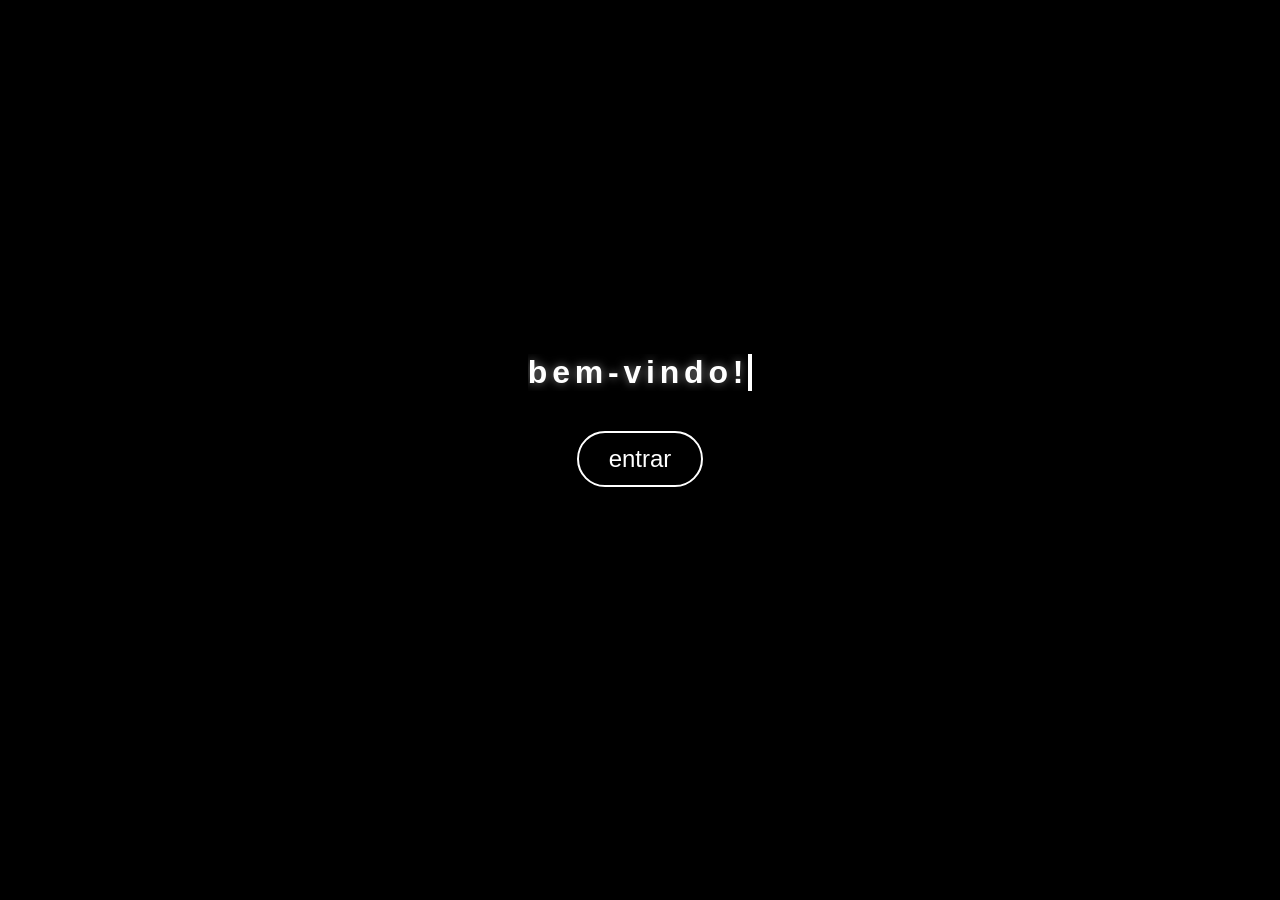
==== index.html @ a2eb80ba "Update welcome message and footer text" ====
<!DOCTYPE html>
<html lang="pt-BR">
<head>
  <meta charset="utf-8" />
  <meta name="viewport" content="width=device-width, initial-scale=1" />
  <title>reais manos</title>
  <meta name="description" content="Bio">
  <link rel="icon" href="a.png" type="image/png" />
  <link rel="stylesheet" href="https://cdnjs.cloudflare.com/ajax/libs/font-awesome/6.5.0/css/all.min.css" />
  <meta property="og:title" content="111339">
  <meta property="og:description" content="xd">
  <meta property="og:type" content="website">
  <meta property="og:image" content="https://example.com/path-to-image.jpg">

  <link rel="stylesheet" href="assets/styles.css">
</head>
<body oncontextmenu="return false">
  <div class="loader" id="loader">
    <div class="spinner"></div>
    <p>carregando...</p>
  </div>

  <section id="confirmacao">
    <h1 class="typing-effect">bem-vindo!</h1>
    <button onclick="entrar()" id="enterBtn" aria-label="Entrar no site">entrar</button>
    <p style="margin-top: 30px; font-size: 0.8rem; opacity: 0.7;"></p>
  </section>

  <main id="site">
    <audio id="audio" loop src="musica.mp3"></audio>
    <div class="audio-controls" id="audioControls" style="display: none;">
      <button class="audio-btn" id="playPauseBtn" aria-label="Play/Pause música">
        <i class="fas fa-play"></i>
      </button>
      <input type="range" min="0" max="1" step="0.01" value="0.5" class="volume-slider" id="volumeSlider" aria-label="Controle de volume">
    </div>
    
    <section class="cards-wrapper">
      <div class="container" id="profilesContainer">
        <!-- Perfis serão carregados dinamicamente aqui -->
      </div>
    </section>

    <footer>
      <p>dkn - chocolate</p>
      <p></p>
    </footer>
  </main>
  <div class="back-to-top" id="backToTop">
    <i class="fas fa-arrow-up"></i>
  </div>

  <script src="assets/script.js"></script>
</body>
</html>
---- assets/styles.css ----
* {
      box-sizing: border-box;
      margin: 0;
      padding: 0;
    }

    html, body {
      height: 100%;
      background: #000;
      color: #fff;
      font-family: 'Segoe UI', Arial, sans-serif;
      overflow-x: hidden;
      scroll-behavior: smooth;
    }

    @keyframes glitch {
      0% { text-shadow: 0.05em 0 0 rgba(255,0,0,0.75), -0.05em -0.025em 0 rgba(0,255,0,0.75), -0.025em 0.05em 0 rgba(0,0,255,0.75); }
      14% { text-shadow: 0.05em 0 0 rgba(255,0,0,0.75), -0.05em -0.025em 0 rgba(0,255,0,0.75), -0.025em 0.05em 0 rgba(0,0,255,0.75); }
      15% { text-shadow: -0.05em -0.025em 0 rgba(255,0,0,0.75), 0.025em 0.025em 0 rgba(0,255,0,0.75), -0.05em -0.05em 0 rgba(0,0,255,0.75); }
      49% { text-shadow: -0.05em -0.025em 0 rgba(255,0,0,0.75), 0.025em 0.025em 0 rgba(0,255,0,0.75), -0.05em -0.05em 0 rgba(0,0,255,0.75); }
      50% { text-shadow: 0.025em 0.05em 0 rgba(255,0,0,0.75), 0.05em 0 0 rgba(0,255,0,0.75), 0 -0.05em 0 rgba(0,0,255,0.75); }
      99% { text-shadow: 0.025em 0.05em 0 rgba(255,0,0,0.75), 0.05em 0 0 rgba(0,255,0,0.75), 0 -0.05em 0 rgba(0,0,255,0.75); }
      100% { text-shadow: -0.025em 0 0 rgba(255,0,0,0.75), -0.025em -0.025em 0 rgba(0,255,0,0.75), -0.025em -0.05em 0 rgba(0,0,255,0.75); }
    }

    #confirmacao, #site {
      min-height: 100vh;
      display: flex;
      align-items: center;
      justify-content: center;
      flex-direction: column;
      z-index: 1;
      text-align: center;
      position: relative;
    }

    #confirmacao {
      background-color: rgba(0, 0, 0, 0.85);
    }

    #confirmacao h1 {
      margin-bottom: 30px;
      font-size: 2rem;
      text-shadow: 0 0 10px rgba(255,255,255,0.5);
      animation: glitch 2s infinite alternate;
    }

    #confirmacao button {
      background: transparent;
      border: 2px solid #fff;
      color: #fff;
      padding: 12px 30px;
      font-size: 24px;
      cursor: pointer;
      border-radius: 30px;
      margin: 10px;
      transition: all 0.5s cubic-bezier(0.175, 0.885, 0.32, 1.275);
      outline: none;
      position: relative;
      overflow: hidden;
    }

    #confirmacao button::before {
      content: '';
      position: absolute;
      top: 0;
      left: -100%;
      width: 100%;
      height: 100%;
      background: linear-gradient(90deg, transparent, rgba(255,255,255,0.2), transparent);
      transition: 0.5s;
    }

    #confirmacao button:hover {
      background: #fff;
      color: #000;
      transform: scale(1.1);
      box-shadow: 0 0 20px rgba(255,255,255,0.5);
    }

    #confirmacao button:hover::before {
      left: 100%;
    }

    #site {
      display: none;
      padding: 50px 20px;
      opacity: 0;
      animation: fadeIn 1s forwards 0.5s;
    }

    @keyframes fadeIn {
      from { opacity: 0; transform: translateY(20px); }
      to { opacity: 1; transform: translateY(0); }
    }

    .cards-wrapper {
      padding-bottom: 50px;
    }

    .container {
      display: flex;
      flex-wrap: wrap;
      justify-content: center;
      gap: 30px;
      max-width: 1200px;
      margin: 0 auto;
      perspective: 1000px;
    }

    .card {
      background: linear-gradient(135deg, rgba(255, 255, 255, 0.12), rgba(255, 255, 255, 0.05));
      padding: 25px;
      border-radius: 20px;
      width: 300px;
      box-shadow: 0 15px 35px rgba(0, 0, 0, 0.5);
      backdrop-filter: blur(15px);
      border: 1px solid rgba(255, 255, 255, 0.18);
      text-align: center;
      transition: all 0.6s cubic-bezier(0.175, 0.885, 0.32, 1.275);
      position: relative;
      overflow: hidden;
      transform-style: preserve-3d;
    }

    .inspect-btn {
      position: absolute;
      top: 10px;
      right: 10px;
      background: rgba(255,255,255,0.2);
      border: none;
      width: 30px;
      height: 30px;
      border-radius: 50%;
      color: white;
      cursor: pointer;
      z-index: 2;
      transition: all 0.3s ease;
      display: flex;
      align-items: center;
      justify-content: center;
      opacity: 0;
    }

    .card:hover .inspect-btn {
      opacity: 1;
    }

    .inspect-btn:hover {
      background: rgba(255,255,255,0.4);
      transform: rotate(90deg) scale(1.1);
    }

    .card::before {
      content: '';
      position: absolute;
      top: -50%;
      left: -50%;
      width: 200%;
      height: 200%;
      background: linear-gradient(
        to bottom right,
        rgba(255, 255, 255, 0.1),
        rgba(255, 255, 255, 0)
      );
      transform: rotate(30deg);
      pointer-events: none;
      transition: all 0.6s ease;
    }

    .card:hover {
      transform: scale(1.05) rotateY(5deg) rotateX(5deg);
      box-shadow: 0 0 30px rgba(255, 255, 255, 0.4);
      border-color: rgba(255, 255, 255, 0.6);
    }

    .card:hover::before {
      transform: rotate(45deg) translate(10%, 10%);
    }

    .card img {
      width: 120px;
      height: 120px;
      border-radius: 50%;
      object-fit: cover;
      box-shadow: 0 0 20px rgba(255, 255, 255, 0.4);
      margin-bottom: 20px;
      transition: all 0.5s cubic-bezier(0.175, 0.885, 0.32, 1.275);
      filter: grayscale(30%);
    }

    .card img.loading {
      background: linear-gradient(90deg, #222, #333, #222);
      background-size: 200% 100%;
      animation: loading 1.5s infinite;
    }

    @keyframes loading {
      0% { background-position: 200% 0; }
      100% { background-position: -200% 0; }
    }

    .card:hover img {
      transform: rotate(5deg) scale(1.1);
      box-shadow: 0 0 30px rgba(255, 255, 255, 0.6);
      filter: grayscale(0%);
    }

    h2 {
      font-size: 24px;
      margin: 15px 0 8px;
      position: relative;
      display: inline-block;
      font-weight: 300;
      letter-spacing: 1px;
    }

    h2::after {
      content: '';
      position: absolute;
      bottom: -5px;
      left: 50%;
      transform: translateX(-50%);
      width: 0;
      height: 2px;
      background: white;
      transition: width 0.4s ease;
    }

    .card:hover h2::after {
      width: 80%;
    }

    .estrela {
      color: #fff;
      font-size: 20px;
      margin-left: 6px;
      vertical-align: middle;
      animation: pulse 2s infinite, float 3s ease-in-out infinite;
    }

    @keyframes pulse {
      0% { transform: scale(1); opacity: 0.7; }
      50% { transform: scale(1.3); opacity: 1; }
      100% { transform: scale(1); opacity: 0.7; }
    }

    @keyframes float {
      0%, 100% { transform: translateY(0); }
      50% { transform: translateY(-5px); }
    }

    p {
      font-size: 16px;
      color: #bbb;
      margin-bottom: 20px;
      transition: all 0.4s ease;
      line-height: 1.5;
    }

    .card:hover p {
      color: #fff;
      transform: translateY(-3px);
    }

    .icons {
      display: flex;
      justify-content: center;
      gap: 15px;
      margin-top: 15px;
    }

    .icons a {
      color: #fff;
      background: rgba(255, 255, 255, 0.1);
      border: 1px solid rgba(255, 255, 255, 0.3);
      padding: 12px;
      font-size: 20px;
      border-radius: 50%;
      transition: all 0.4s cubic-bezier(0.175, 0.885, 0.32, 1.275);
      display: inline-flex;
      align-items: center;
      justify-content: center;
      width: 45px;
      height: 45px;
      text-decoration: none;
      position: relative;
      overflow: hidden;
    }

    .icons a::before {
      content: '';
      position: absolute;
      top: 0;
      left: -100%;
      width: 100%;
      height: 100%;
      background: linear-gradient(90deg, transparent, rgba(255,255,255,0.4), transparent);
      transition: 0.5s;
    }

    .icons a:hover {
      background: #fff;
      color: #000;
      transform: scale(1.2) translateY(-5px);
      box-shadow: 0 5px 15px rgba(255,255,255,0.3);
    }

    .icons a:hover::before {
      left: 100%;
    }

    .icons a:hover i {
      animation: fire 0.5s ease-out;
    }

    @keyframes fire {
      0% { text-shadow: 0 0 0 #fff; }
      50% { text-shadow: 0 0 10px #fff, 0 0 20px #fff; }
      100% { text-shadow: 0 0 0 #fff; }
    }

    .audio-controls {
      position: fixed;
      bottom: 30px;
      right: 100px;
      display: flex;
      align-items: center;
      gap: 10px;
      z-index: 101;
      background: rgba(0,0,0,0.7);
      padding: 10px 15px;
      border-radius: 30px;
      border: 1px solid rgba(255,255,255,0.2);
      backdrop-filter: blur(5px);
      transition: all 0.3s ease;
    }

    .audio-controls:hover {
      background: rgba(0,0,0,0.8);
    }

    .volume-slider {
      width: 80px;
      height: 5px;
      -webkit-appearance: none;
      appearance: none;
      background: rgba(255,255,255,0.2);
      border-radius: 5px;
      outline: none;
      opacity: 0;
      transition: opacity 0.3s ease;
    }

    .audio-controls:hover .volume-slider {
      opacity: 1;
    }

    .volume-slider::-webkit-slider-thumb {
      -webkit-appearance: none;
      appearance: none;
      width: 15px;
      height: 15px;
      border-radius: 50%;
      background: white;
      cursor: pointer;
    }

    .audio-btn {
      background: transparent;
      border: none;
      color: white;
      font-size: 16px;
      cursor: pointer;
      width: 30px;
      height: 30px;
      display: flex;
      align-items: center;
      justify-content: center;
      border-radius: 50%;
      transition: all 0.3s ease;
    }

    .audio-btn:hover {
      background: rgba(255,255,255,0.2);
      transform: scale(1.1);
    }

    audio {
      display: none;
    }

    footer {
      text-align: center;
      padding: 30px;
      font-size: 14px;
      color: #888;
      margin-top: 50px;
      position: relative;
    }

    footer::before {
      content: '';
      position: absolute;
      top: 0;
      left: 50%;
      transform: translateX(-50%);
      width: 200px;
      height: 1px;
      background: linear-gradient(90deg, transparent, rgba(255,255,255,0.5), transparent);
    }

    footer p {
      margin: 8px 0;
      color: #888;
      transition: all 0.3s ease;
    }

    footer:hover p {
      color: #ccc;
      transform: translateY(-2px);
    }

    .loader {
      display: none;
      position: fixed;
      top: 0;
      left: 0;
      width: 100%;
      height: 100%;
      background: rgba(0, 0, 0, 0.95);
      z-index: 9999;
      justify-content: center;
      align-items: center;
      flex-direction: column;
    }

    .loader.active {
      display: flex;
    }

    .spinner {
      width: 60px;
      height: 60px;
      border: 5px solid rgba(255, 255, 255, 0.1);
      border-radius: 50%;
      border-top-color: #fff;
      animation: spin 1s ease-in-out infinite;
      position: relative;
    }

    .spinner::before {
      content: '';
      position: absolute;
      top: -5px;
      left: -5px;
      right: -5px;
      bottom: -5px;
      border: 5px solid rgba(255, 255, 255, 0.1);
      border-radius: 50%;
      border-top-color: rgba(255,255,255,0.5);
      animation: spin 1.5s ease-in-out infinite;
    }

    @keyframes spin {
      to { transform: rotate(360deg); }
    }

    .loader p {
      margin-top: 20px;
      font-size: 16px;
      letter-spacing: 2px;
      animation: pulseText 2s infinite;
    }

    @keyframes pulseText {
      0%, 100% { opacity: 0.5; }
      50% { opacity: 1; }
    }

    .back-to-top {
      position: fixed;
      bottom: 30px;
      right: 30px;
      background: rgba(255, 255, 255, 0.2);
      width: 60px;
      height: 60px;
      border-radius: 50%;
      display: flex;
      justify-content: center;
      align-items: center;
      cursor: pointer;
      opacity: 0;
      visibility: hidden;
      transition: all 0.4s cubic-bezier(0.175, 0.885, 0.32, 1.275);
      z-index: 100;
      border: 1px solid rgba(255,255,255,0.3);
    }

    .back-to-top.visible {
      opacity: 1;
      visibility: visible;
    }

    .back-to-top:hover {
      background: rgba(255, 255, 255, 0.3);
      transform: translateY(-5px) scale(1.1);
      box-shadow: 0 5px 15px rgba(255,255,255,0.2);
    }

    .back-to-top i {
      transition: transform 0.3s ease;
    }

    .back-to-top:hover i {
      transform: translateY(-3px);
    }

    .tooltip {
      position: relative;
      display: inline-block;
    }

    .tooltip .tooltiptext {
      visibility: hidden;
      width: 120px;
      background-color: rgba(0,0,0,0.7);
      color: #fff;
      text-align: center;
      border-radius: 6px;
      padding: 8px;
      position: absolute;
      z-index: 1;
      bottom: 125%;
      left: 50%;
      transform: translateX(-50%);
      opacity: 0;
      transition: all 0.3s cubic-bezier(0.68, -0.55, 0.265, 1.55);
      font-size: 12px;
      border: 1px solid rgba(255,255,255,0.2);
      backdrop-filter: blur(5px);
    }

    .tooltip .tooltiptext::after {
      content: "";
      position: absolute;
      top: 100%;
      left: 50%;
      margin-left: -5px;
      border-width: 5px;
      border-style: solid;
      border-color: rgba(0,0,0,0.7) transparent transparent transparent;
    }

    .tooltip:hover .tooltiptext {
      visibility: visible;
      opacity: 1;
      transform: translateX(-50%) translateY(-5px);
    }

    .typing-effect {
      overflow: hidden;
      white-space: nowrap;
      margin: 0 auto;
      letter-spacing: 0.15em;
      animation: typing 3.5s steps(40, end), blink-caret 0.75s step-end infinite;
      border-right: .15em solid white;
    }

    @keyframes typing {
      from { width: 0 }
      to { width: 100% }
    }

    @keyframes blink-caret {
      from, to { border-color: transparent }
      50% { border-color: white }
    }

    .ripple {
      position: absolute;
      border-radius: 50%;
      background: rgba(255, 255, 255, 0.4);
      transform: scale(0);
      animation: ripple 0.6s linear;
      pointer-events: none;
    }

    @keyframes ripple {
      to {
        transform: scale(4);
        opacity: 0;
      }
    }

    .zoom-overlay {
      position: fixed;
      top: 0;
      left: 0;
      width: 100%;
      height: 100%;
      background-color: rgba(0,0,0,0.9);
      z-index: 1000;
      display: flex;
      justify-content: center;
      align-items: center;
      cursor: zoom-out;
    }

    .zoomed-card {
      background: linear-gradient(135deg, rgba(255, 255, 255, 0.12), rgba(255, 255, 255, 0.05));
      padding: 30px;
      border-radius: 20px;
      width: 90%;
      max-width: 400px;
      box-shadow: 0 15px 35px rgba(0, 0, 0, 0.5);
      backdrop-filter: blur(15px);
      border: 1px solid rgba(255, 255, 255, 0.18);
      text-align: center;
      position: relative;
    }

    .zoomed-card img {
      width: 150px;
      height: 150px;
      border-radius: 50%;
      object-fit: cover;
      box-shadow: 0 0 30px rgba(255, 255, 255, 0.4);
      margin-bottom: 25px;
    }

    /* Globo 3D Estilos */
    .galaxy-viewer {
      position: fixed;
      top: 0;
      left: 0;
      width: 100%;
      height: 100%;
      background: rgba(0, 0, 0, 0.95);
      z-index: 2000;
      display: none;
      overflow: hidden;
      cursor: grab;
    }

    .galaxy-viewer.grabbing {
      cursor: grabbing;
    }

    .galaxy-scene {
      position: absolute;
      width: 100%;
      height: 100%;
      perspective: 1200px;
      transform-style: preserve-3d;
    }

    .galaxy-container {
      position: absolute;
      width: 100%;
      height: 100%;
      transform-style: preserve-3d;
      transition: transform 0.8s cubic-bezier(0.165, 0.84, 0.44, 1);
    }

    .globe-sphere {
      position: absolute;
      width: 300px;
      height: 300px;
      border-radius: 50%;
      background: radial-gradient(circle at 30% 30%, rgba(255,255,255,0.1), rgba(0,0,0,0));
      border: 1px solid rgba(255, 255, 255, 0.1);
      box-shadow: 0 0 60px rgba(100, 150, 255, 0.2);
      transform: translate3d(-50%, -50%, 0);
      top: 50%;
      left: 50%;
      transform-style: preserve-3d;
    }

    .profile-point {
      position: absolute;
      width: 80px;
      height: 80px;
      border-radius: 50%;
      transform-style: preserve-3d;
      display: flex;
      justify-content: center;
      align-items: center;
      cursor: pointer;
      transition: all 0.3s ease;
    }

    .profile-point img {
      width: 60px;
      height: 60px;
      border-radius: 50%;
      object-fit: cover;
      filter: grayscale(30%);
      transition: all 0.3s ease;
      box-shadow: 0 0 15px rgba(255, 255, 255, 0.3);
    }

    .profile-point:hover {
      transform: scale(1.3);
      z-index: 10;
    }

    .profile-point:hover img {
      filter: grayscale(0%);
      box-shadow: 0 0 25px rgba(255, 255, 255, 0.6);
    }

    .galaxy-close {
      position: absolute;
      top: 30px;
      right: 30px;
      background: rgba(255, 255, 255, 0.1);
      border: 1px solid rgba(255, 255, 255, 0.3);
      width: 50px;
      height: 50px;
      border-radius: 50%;
      display: flex;
      justify-content: center;
      align-items: center;
      cursor: pointer;
      z-index: 100;
      transition: all 0.3s ease;
    }

    .galaxy-close:hover {
      background: rgba(255, 255, 255, 0.3);
      transform: rotate(90deg);
    }

    .galaxy-controls {
      position: absolute;
      bottom: 30px;
      left: 50%;
      transform: translateX(-50%);
      display: flex;
      gap: 15px;
      z-index: 100;
    }

    .galaxy-control-btn {
      background: rgba(255, 255, 255, 0.1);
      border: 1px solid rgba(255, 255, 255, 0.3);
      width: 40px;
      height: 40px;
      border-radius: 50%;
      display: flex;
      justify-content: center;
      align-items: center;
      cursor: pointer;
      transition: all 0.3s ease;
    }

    .galaxy-control-btn:hover {
      background: rgba(255, 255, 255, 0.3);
      transform: scale(1.1);
    }

    .admin-toggle {
      position: fixed;
      top: 20px;
      right: 20px;
      background: rgba(255, 255, 255, 0.7);
      width: 50px;
      height: 50px;
      border-radius: 50%;
      display: flex;
      justify-content: center;
      align-items: center;
      cursor: pointer;
      z-index: 3001;
      transition: all 0.3s ease;
    }

    .admin-toggle:hover {
      background: rgba(255, 0, 0, 0.9);
      transform: scale(1.1);
    }

    .admin-toggle.unlocked {
      background: rgba(0, 255, 0, 0.7);
    }

    .admin-toggle.unlocked:hover {
      background: rgba(0, 255, 0, 0.9);
    }

    /* Responsividade */
    @media (max-width: 768px) {
      .container {
        gap: 20px;
      }

      .card {
        width: 280px;
        padding: 20px;
      }

      .card img {
        width: 100px;
        height: 100px;
      }

      h2 {
        font-size: 22px;
      }

      .zoomed-card {
        width: 90%;
        padding: 20px;
      }

      .zoomed-card img {
        width: 120px !important;
        height: 120px !important;
      }

      .audio-controls {
        right: 20px;
        bottom: 90px;
      }

      .globe-sphere {
        width: 250px;
        height: 250px;
      }

      .profile-point {
        width: 70px;
        height: 70px;
      }

      .profile-point img {
        width: 50px;
        height: 50px;
      }

      .admin-panel {
        width: 90%;
        right: -90%;
      }
    }

    @media (max-width: 600px) {
      #confirmacao h1 {
        font-size: 1.5rem;
      }

      #confirmacao button {
        padding: 10px 25px;
        font-size: 20px;
      }

      .card {
        width: 100%;
        max-width: 350px;
        margin: 0 auto 20px;
      }

      .icons a {
        width: 40px;
        height: 40px;
        padding: 10px;
        font-size: 18px;
      }

      footer {
        padding: 20px 15px;
      }

      .back-to-top {
        width: 50px;
        height: 50px;
        bottom: 20px;
        right: 20px;
      }

      .zoomed-card {
        width: 95%;
        padding: 15px;
      }

      .audio-controls {
        padding: 8px 12px;
        right: 15px;
      }

      .volume-slider {
        width: 60px;
      }

      .globe-sphere {
        width: 200px;
        height: 200px;
      }

      .profile-point {
        width: 60px;
        height: 60px;
      }

      .profile-point img {
        width: 40px;
        height: 40px;
      }
    }
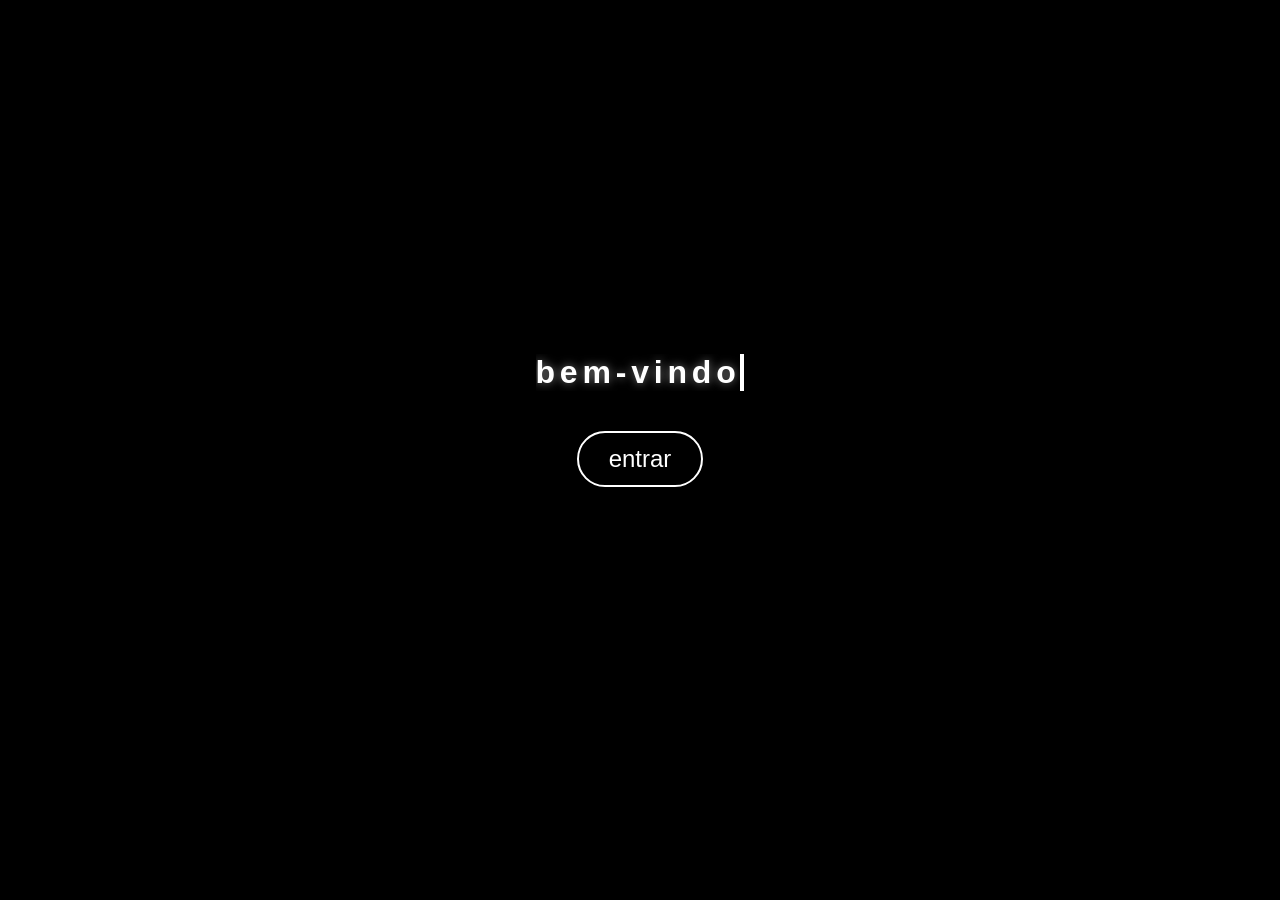
==== commit 5ab4cbc5: "Remove exclamation mark from welcome message" ====
--- a/index.html
+++ b/index.html
@@ -21,7 +21,7 @@
   </div>
 
   <section id="confirmacao">
-    <h1 class="typing-effect">bem-vindo!</h1>
+    <h1 class="typing-effect">bem-vindo</h1>
     <button onclick="entrar()" id="enterBtn" aria-label="Entrar no site">entrar</button>
     <p style="margin-top: 30px; font-size: 0.8rem; opacity: 0.7;"></p>
   </section>
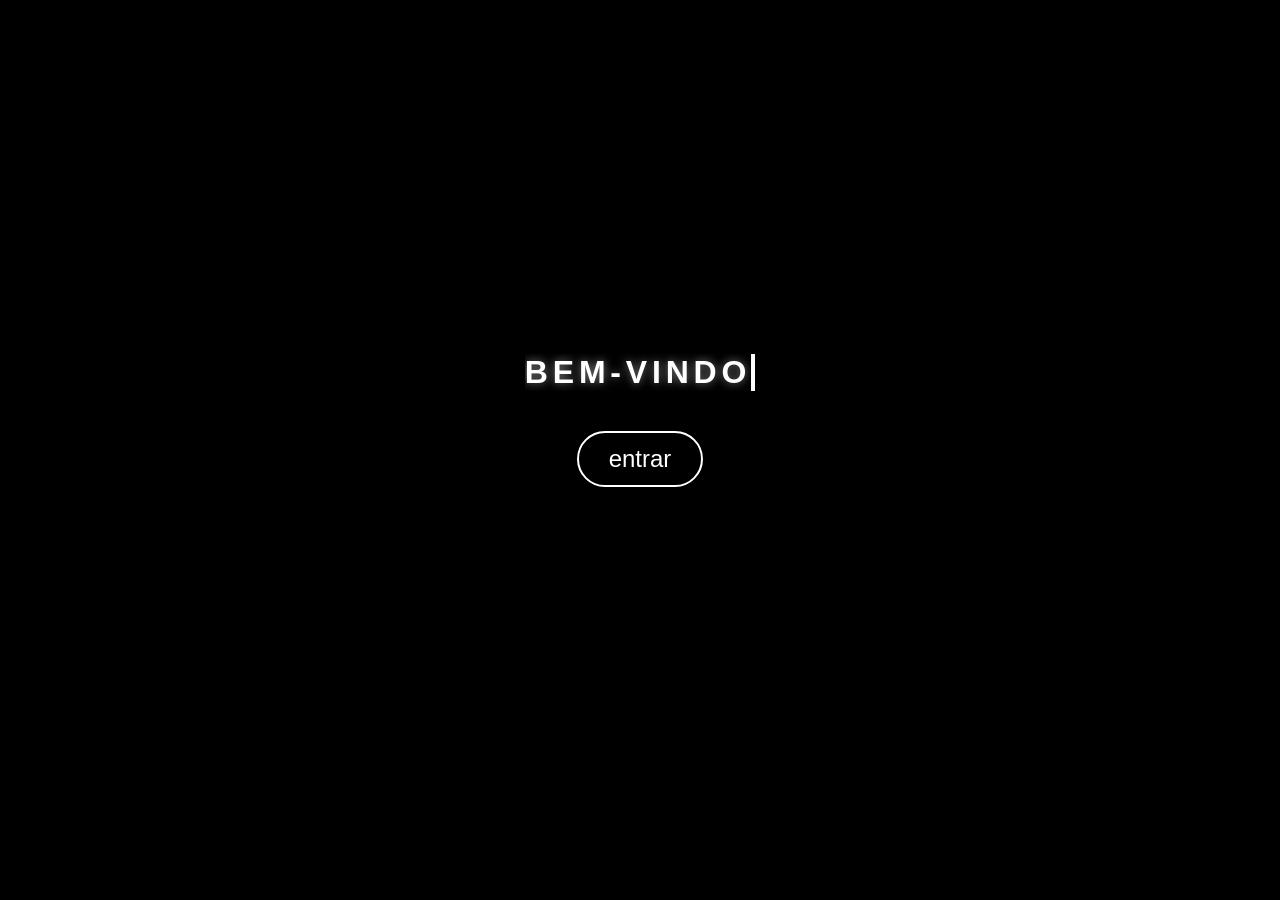
==== commit 0f98bd10: "Change welcome text to uppercase" ====
--- a/index.html
+++ b/index.html
@@ -21,7 +21,7 @@
   </div>
 
   <section id="confirmacao">
-    <h1 class="typing-effect">bem-vindo</h1>
+    <h1 class="typing-effect">BEM-VINDO</h1>
     <button onclick="entrar()" id="enterBtn" aria-label="Entrar no site">entrar</button>
     <p style="margin-top: 30px; font-size: 0.8rem; opacity: 0.7;"></p>
   </section>
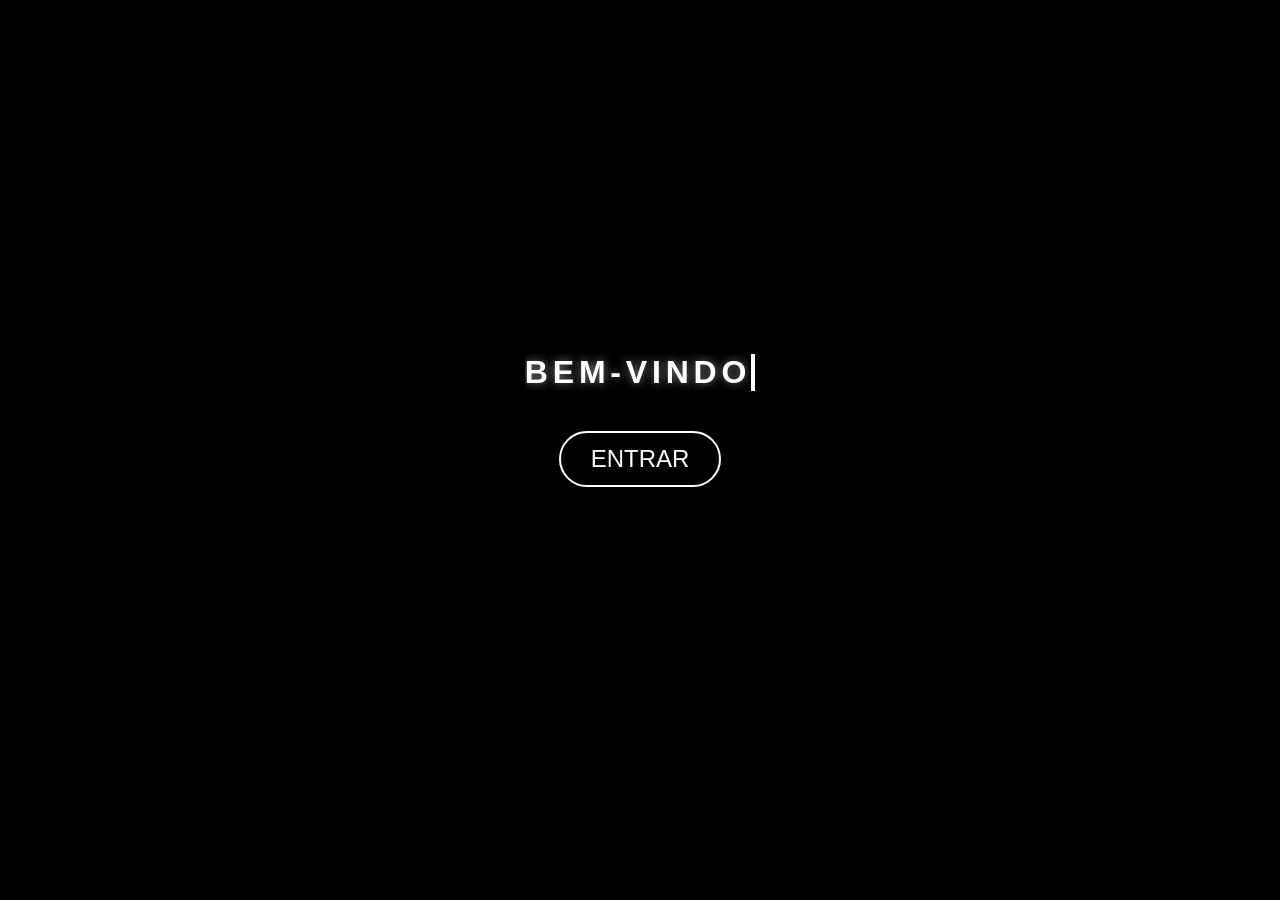
==== commit d2c3ff82: "Change text to uppercase in loading and button labels" ====
--- a/index.html
+++ b/index.html
@@ -17,12 +17,12 @@
 <body oncontextmenu="return false">
   <div class="loader" id="loader">
     <div class="spinner"></div>
-    <p>carregando...</p>
+    <p>CARREGANDO...</p>
   </div>
 
   <section id="confirmacao">
     <h1 class="typing-effect">BEM-VINDO</h1>
-    <button onclick="entrar()" id="enterBtn" aria-label="Entrar no site">entrar</button>
+    <button onclick="entrar()" id="enterBtn" aria-label="Entrar no site">ENTRAR</button>
     <p style="margin-top: 30px; font-size: 0.8rem; opacity: 0.7;"></p>
   </section>
 
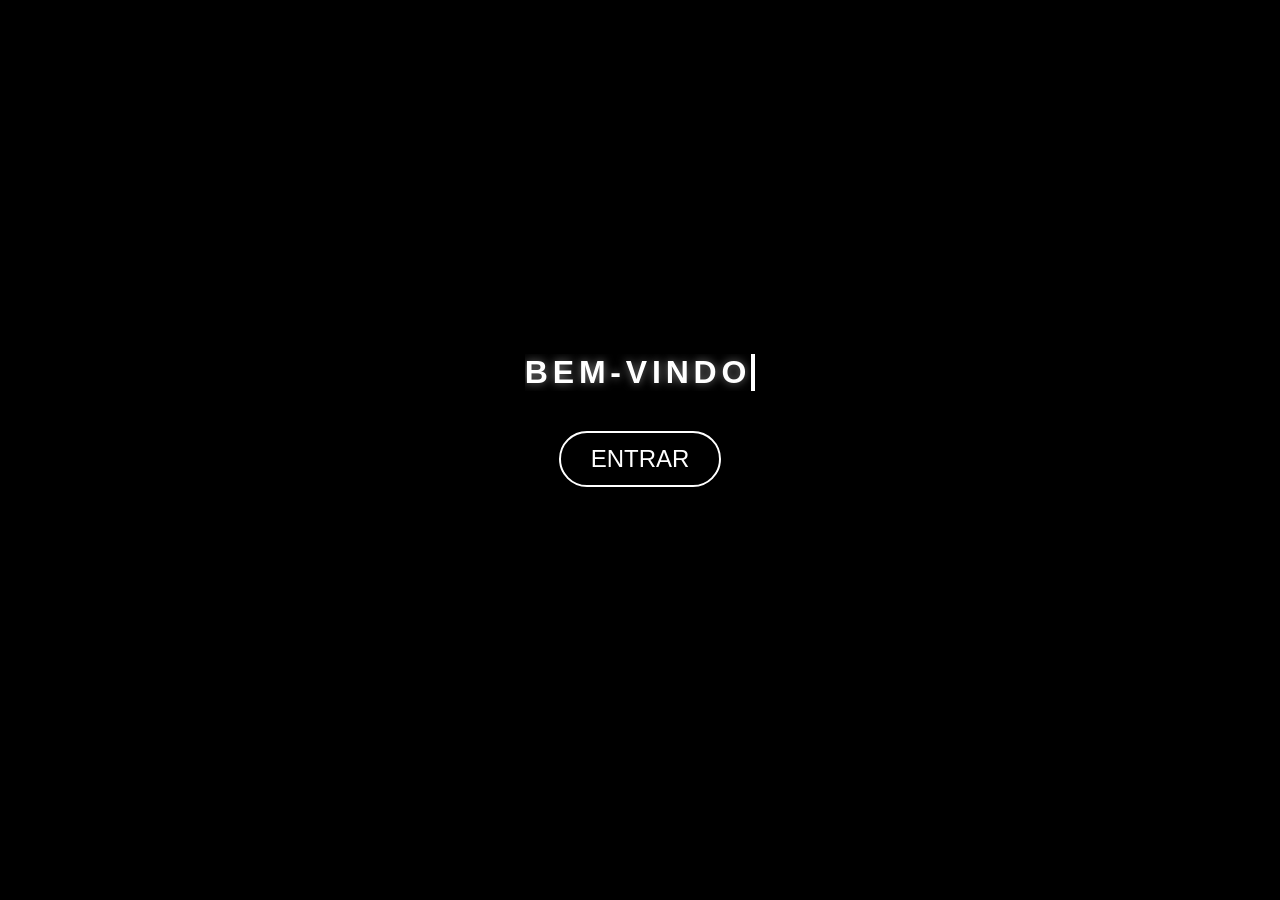
==== commit 19be69b9: "Update footer text from 'dkn' to 't4fz'" ====
--- a/index.html
+++ b/index.html
@@ -42,7 +42,7 @@
     </section>
 
     <footer>
-      <p>dkn - chocolate</p>
+      <p>t4fz - chocolate</p>
       <p></p>
     </footer>
   </main>
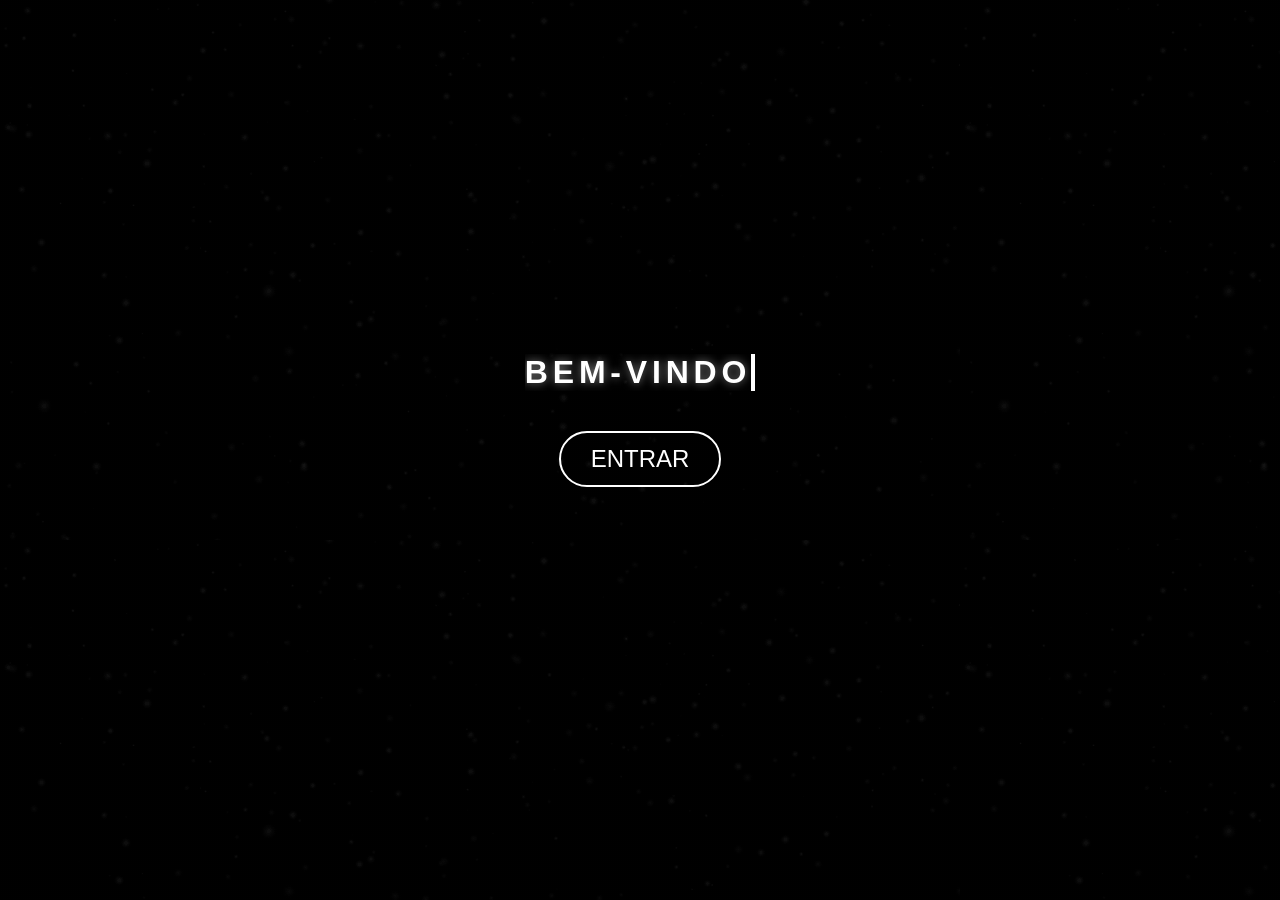
==== commit 284ef345: "Update index.html" ====
--- a/index.html
+++ b/index.html
@@ -3,9 +3,9 @@
 <head>
   <meta charset="utf-8" />
   <meta name="viewport" content="width=device-width, initial-scale=1" />
-  <title>reais manos</title>
+  <title>triste</title>
   <meta name="description" content="Bio">
-  <link rel="icon" href="a.png" type="image/png" />
+  <link rel="icon" href="a.jpg" type="image/jpg" />
   <link rel="stylesheet" href="https://cdnjs.cloudflare.com/ajax/libs/font-awesome/6.5.0/css/all.min.css" />
   <meta property="og:title" content="111339">
   <meta property="og:description" content="xd">
--- a/assets/styles.css
+++ b/assets/styles.css
@@ -6,13 +6,20 @@
     }
 
     html, body {
-      height: 100%;
-      background: #000;
-      color: #fff;
-      font-family: 'Segoe UI', Arial, sans-serif;
-      overflow-x: hidden;
-      scroll-behavior: smooth;
-    }
+  height: 100%;
+  color: #fff;
+  font-family: 'Segoe UI', Arial, sans-serif;
+  overflow-x: hidden;
+  scroll-behavior: smooth;
+
+  background-color: #000;
+  background-image: url("fundo.gif");
+  background-repeat: repeat;
+  background-size: auto;
+  background-position: top left;
+  background-attachment: scroll;
+}
+
 
     @keyframes glitch {
       0% { text-shadow: 0.05em 0 0 rgba(255,0,0,0.75), -0.05em -0.025em 0 rgba(0,255,0,0.75), -0.025em 0.05em 0 rgba(0,0,255,0.75); }
@@ -630,54 +637,6 @@
       margin-bottom: 25px;
     }
 
-    /* Globo 3D Estilos */
-    .galaxy-viewer {
-      position: fixed;
-      top: 0;
-      left: 0;
-      width: 100%;
-      height: 100%;
-      background: rgba(0, 0, 0, 0.95);
-      z-index: 2000;
-      display: none;
-      overflow: hidden;
-      cursor: grab;
-    }
-
-    .galaxy-viewer.grabbing {
-      cursor: grabbing;
-    }
-
-    .galaxy-scene {
-      position: absolute;
-      width: 100%;
-      height: 100%;
-      perspective: 1200px;
-      transform-style: preserve-3d;
-    }
-
-    .galaxy-container {
-      position: absolute;
-      width: 100%;
-      height: 100%;
-      transform-style: preserve-3d;
-      transition: transform 0.8s cubic-bezier(0.165, 0.84, 0.44, 1);
-    }
-
-    .globe-sphere {
-      position: absolute;
-      width: 300px;
-      height: 300px;
-      border-radius: 50%;
-      background: radial-gradient(circle at 30% 30%, rgba(255,255,255,0.1), rgba(0,0,0,0));
-      border: 1px solid rgba(255, 255, 255, 0.1);
-      box-shadow: 0 0 60px rgba(100, 150, 255, 0.2);
-      transform: translate3d(-50%, -50%, 0);
-      top: 50%;
-      left: 50%;
-      transform-style: preserve-3d;
-    }
-
     .profile-point {
       position: absolute;
       width: 80px;
@@ -711,85 +670,6 @@
       box-shadow: 0 0 25px rgba(255, 255, 255, 0.6);
     }
 
-    .galaxy-close {
-      position: absolute;
-      top: 30px;
-      right: 30px;
-      background: rgba(255, 255, 255, 0.1);
-      border: 1px solid rgba(255, 255, 255, 0.3);
-      width: 50px;
-      height: 50px;
-      border-radius: 50%;
-      display: flex;
-      justify-content: center;
-      align-items: center;
-      cursor: pointer;
-      z-index: 100;
-      transition: all 0.3s ease;
-    }
-
-    .galaxy-close:hover {
-      background: rgba(255, 255, 255, 0.3);
-      transform: rotate(90deg);
-    }
-
-    .galaxy-controls {
-      position: absolute;
-      bottom: 30px;
-      left: 50%;
-      transform: translateX(-50%);
-      display: flex;
-      gap: 15px;
-      z-index: 100;
-    }
-
-    .galaxy-control-btn {
-      background: rgba(255, 255, 255, 0.1);
-      border: 1px solid rgba(255, 255, 255, 0.3);
-      width: 40px;
-      height: 40px;
-      border-radius: 50%;
-      display: flex;
-      justify-content: center;
-      align-items: center;
-      cursor: pointer;
-      transition: all 0.3s ease;
-    }
-
-    .galaxy-control-btn:hover {
-      background: rgba(255, 255, 255, 0.3);
-      transform: scale(1.1);
-    }
-
-    .admin-toggle {
-      position: fixed;
-      top: 20px;
-      right: 20px;
-      background: rgba(255, 255, 255, 0.7);
-      width: 50px;
-      height: 50px;
-      border-radius: 50%;
-      display: flex;
-      justify-content: center;
-      align-items: center;
-      cursor: pointer;
-      z-index: 3001;
-      transition: all 0.3s ease;
-    }
-
-    .admin-toggle:hover {
-      background: rgba(255, 0, 0, 0.9);
-      transform: scale(1.1);
-    }
-
-    .admin-toggle.unlocked {
-      background: rgba(0, 255, 0, 0.7);
-    }
-
-    .admin-toggle.unlocked:hover {
-      background: rgba(0, 255, 0, 0.9);
-    }
-
     /* Responsividade */
     @media (max-width: 768px) {
       .container {
@@ -825,11 +705,6 @@
         bottom: 90px;
       }
 
-      .globe-sphere {
-        width: 250px;
-        height: 250px;
-      }
-
       .profile-point {
         width: 70px;
         height: 70px;
@@ -839,12 +714,6 @@
         width: 50px;
         height: 50px;
       }
-
-      .admin-panel {
-        width: 90%;
-        right: -90%;
-      }
-    }
 
     @media (max-width: 600px) {
       #confirmacao h1 {
@@ -894,10 +763,6 @@
         width: 60px;
       }
 
-      .globe-sphere {
-        width: 200px;
-        height: 200px;
-      }
 
       .profile-point {
         width: 60px;
@@ -909,4 +774,4 @@
         height: 40px;
       }
     }
-  +  
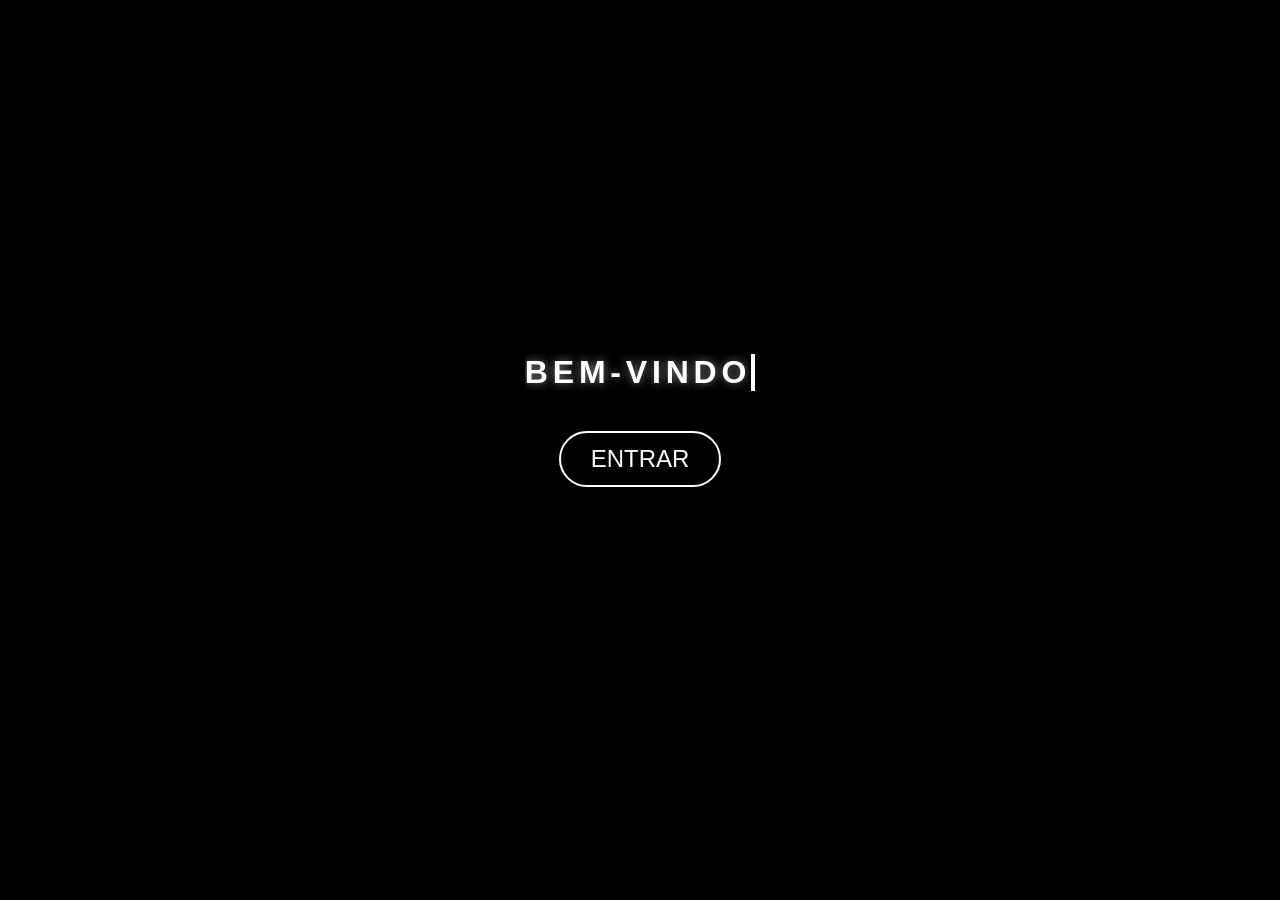
==== commit 0cd94340: "Update index.html" ====
--- a/index.html
+++ b/index.html
@@ -42,7 +42,7 @@
     </section>
 
     <footer>
-      <p>t4fz - chocolate</p>
+      <p>fwlta - chocolate</p>
       <p></p>
     </footer>
   </main>
